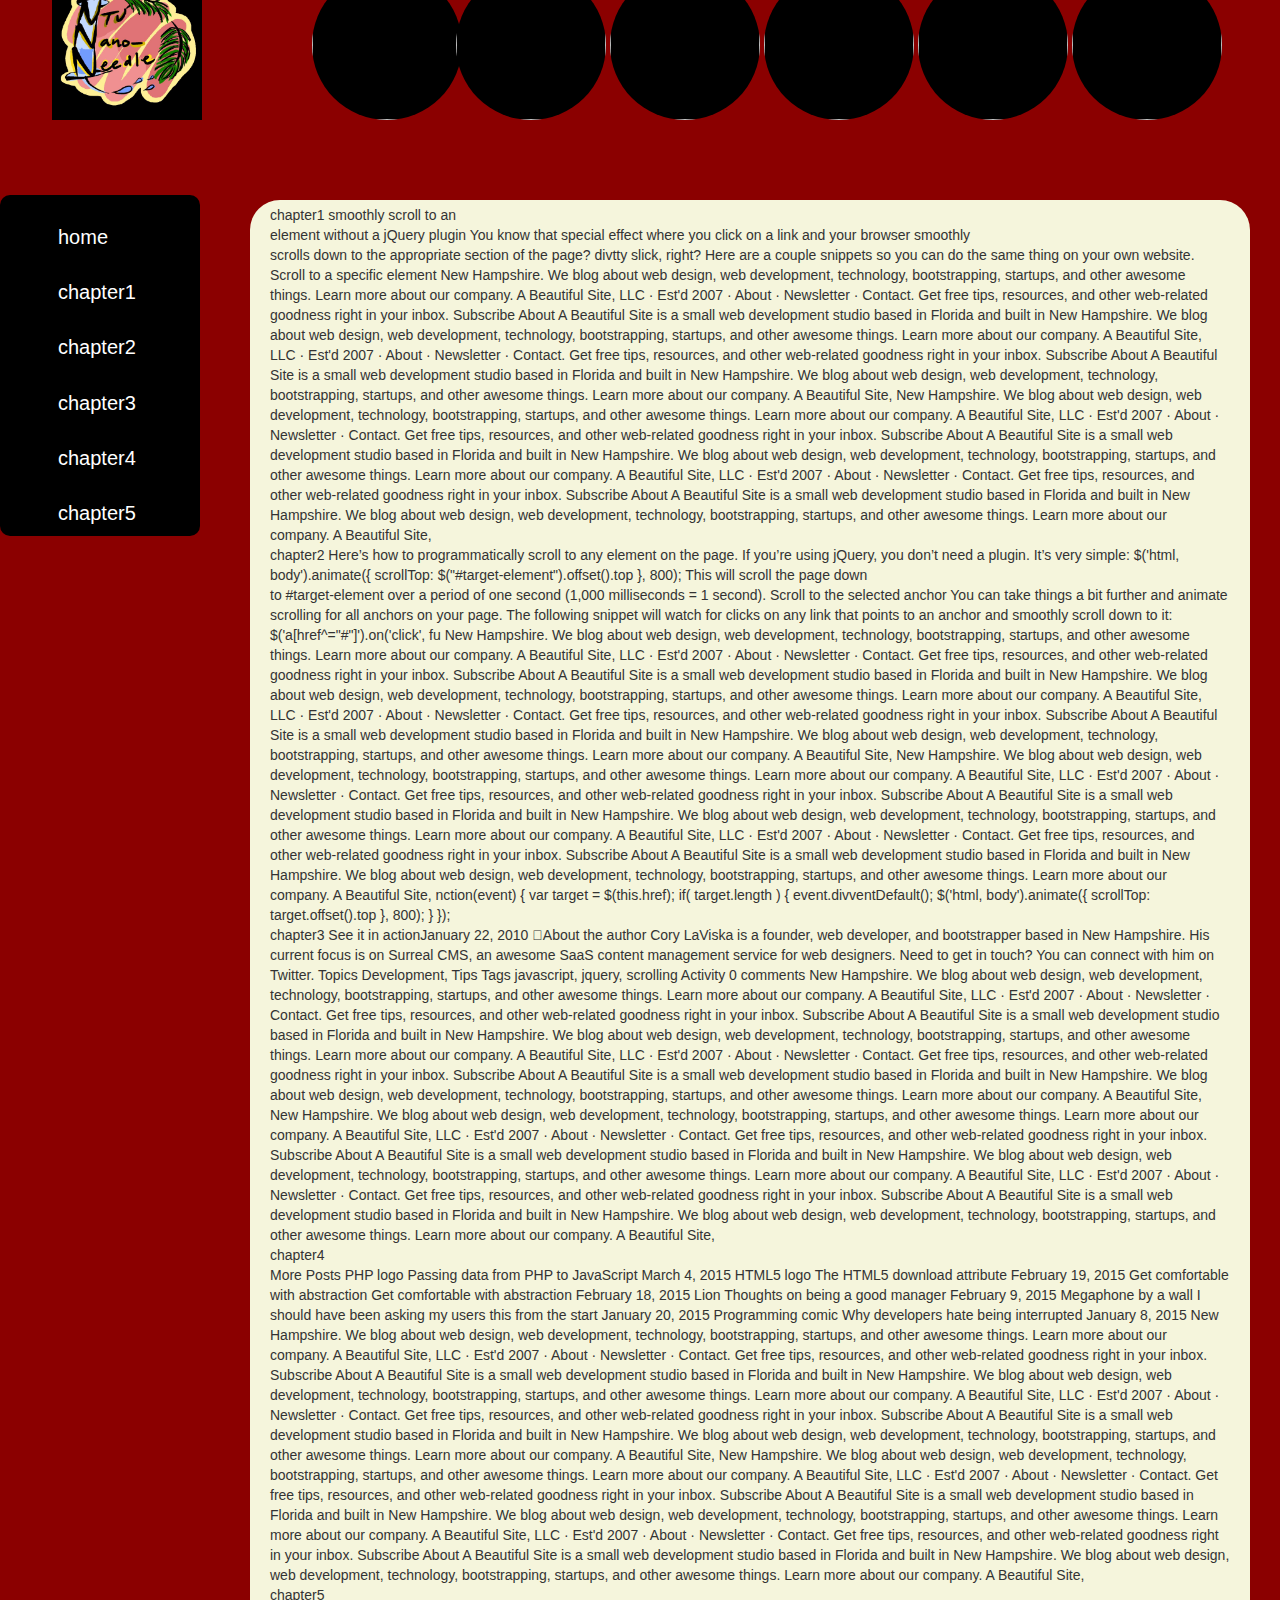
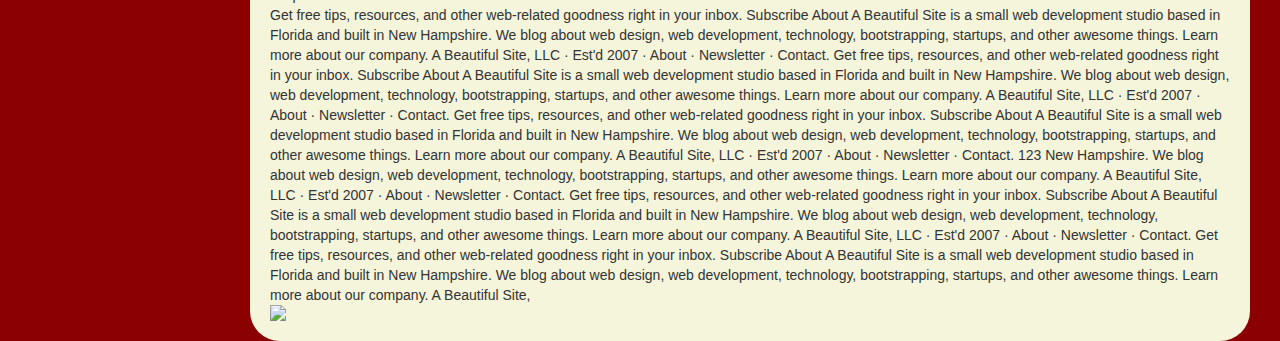
==== home.html @ e13249c0 "home.html" ====
<!DOCTYPE html>
<html>
<head>
<title>biomod</title>

<script type="text/javascript" src="https://ajax.googleapis.com/ajax/libs/jquery/1.11.3/jquery.min.js"></script>
<script src="https://maxcdn.bootstrapcdn.com/bootstrap/3.3.5/js/bootstrap.min.js"></script>
<script src="./js/vendor/modernizr.custom.min.js"></script>
<script src="./js/vendor/jquery-1.10.2.min.js"></script>
<script src="./js/vendor/jquery-ui-1.10.3.custom.min.js"></script>
<script src="./js/button.js"></script>
<script src="./js/slideshow.js"></script>
<script src="./js/scrolling.js"></script>
<script src="./js/stickyheader.js"></script>


<link rel="stylesheet" href="./css/normalize.css">
<link rel="stylesheet" href="./css/button.css">
<link rel="stylesheet" href="./css/stickyheader.css">
<link rel="stylesheet" href="./css/slideshow.css">
<link rel="stylesheet" href="./css/listcss.css">
<link rel="stylesheet" href="https://maxcdn.bootstrapcdn.com/bootstrap/3.3.5/css/bootstrap.min.css">






<meta charset="UTF-8">
<meta name="viewport" content="width=device-width, initial-scale=1">
<style>



.test 
{
    cursor:url("img/h1.jpg"), auto;
}

</style>
</head>

<body class="test" style="background-color:#8B0000">
<header class="test">
<div id="p1"></div>
<nav class="primary-nav" role="navigation">
<div class="page-main" role="main">
	<div id="navigation">
		<div id="buttons2">
			<div class="inner clearfix">
				<button onclick="location.href='file:///C:/Users/user/Desktop/biomod_html_practice/biomod(2).html'">
					<span>
						<img src="img/hhh1.jpg" class="img-responsive" id="buttonpic" >
						<img src="img/hhh2.jpg" class="img-responsive" id="buttonpic"><br>
						
					</span>
				</button>
				
				<button> 
					<span>
						<img src="img/ppp1.jpg" class="img-responsive" id="buttonpic">
						<img src="img/ppp2.jpg" class="img-responsive" id="buttonpic"><br>
						project
					</span>
				</button>
				
				<button>
					<span>
						<img src="img/mmm1.jpg" class="img-responsive" id="buttonpic">
						<img src="img/mmm2.jpg" class="img-responsive" id="buttonpic" ><br>
						material <br>and<br>method					
					</span>
				</button>
					
					<button>
					<span>
						<img src="img/cd1.jpg" class="img-responsive" id="buttonpic">
						<img src="img/cd2.jpg" class="img-responsive" id="buttonpic"><br>
						conclusion<br>and<br>discussion
					</span>
				</button>
				
				<button>
					<span>
						<img src="img/aaa1.jpg" class="img-responsive" id="buttonpic">
						<img src="img/aaa2.jpg" class="img-responsive" id="buttonpic"><br>
						team
					</span>
				</button>
				
				<button>
					<span>
						<img src="img/logo.jpg" class="img-responsive" id="buttonpic">
						<img src="img/logo.jpg" class="img-responsive" id="buttonpic"><br>
					</span>
				</button>
				
				<button>
					<span>
						<img src="img/t1.jpg" class="img-responsive" id="buttonpic">
						<img src="img/t2.jpg" class="img-responsive" id="buttonpic"><br>
						acknowledge
					</span>
				</button>
			</div>
		</div>
	</div>
</div>
</nav>
</header>

<!--navigation2-->
<div id="navigation2">
    <div id="container">
	    <ul id="firstul">
		    <li class="active"><a href="#">home</a></li>
            <li><a id="page1" href="#">chapter1</a></li>
            <li><a id="page2" href="#">chapter2</a></li>
		    <li><a id="page3" href="#">chapter3</a></li>
		    <li><a id="page4" href="#">chapter4</a></li>
		    <li><a id="page5" href="#">chapter5</a></li>
			 
		</ul>
	</div>
</div>



<div  id="right">
      

<div>
<div id="p2"></div>

chapter1
smoothly scroll to an <div id="p2"></div>element without a jQuery plugin
You know that special effect where you click on a link 
and your browser smoothly<div id="p2"></div> scrolls down to the appropriate 
section of the page? divtty slick, right? Here are a couple 
snippets so you can do the same thing on your own website.
Scroll to a specific element
New Hampshire. We blog about web design, web development, technology, bootstrapping, startups, and other awesome things.
Learn more about our company.
A Beautiful Site, LLC · Est'd 2007 · About · Newsletter · Contact.
Get free tips, resources, and other web-related goodness right in your inbox.
Subscribe
About
A Beautiful Site is a small web development studio based in Florida and built in 
New Hampshire. We blog about web design, web development, technology, bootstrapping, startups, and other awesome things.
Learn more about our company.
A Beautiful Site, LLC · Est'd 2007 · About · Newsletter · Contact.
Get free tips, resources, and other web-related goodness right in your inbox.
Subscribe
About
A Beautiful Site is a small web development studio based in Florida and built in 
New Hampshire. We blog about web design, web development, technology, bootstrapping, startups, and other awesome things.
Learn more about our company.
A Beautiful Site, 
New Hampshire. We blog about web design, web development, technology, bootstrapping, startups, and other awesome things.
Learn more about our company.
A Beautiful Site, LLC · Est'd 2007 · About · Newsletter · Contact.
Get free tips, resources, and other web-related goodness right in your inbox.
Subscribe
About
A Beautiful Site is a small web development studio based in Florida and built in 
New Hampshire. We blog about web design, web development, technology, bootstrapping, startups, and other awesome things.
Learn more about our company.
A Beautiful Site, LLC · Est'd 2007 · About · Newsletter · Contact.
Get free tips, resources, and other web-related goodness right in your inbox.
Subscribe
About
A Beautiful Site is a small web development studio based in Florida and built in 
New Hampshire. We blog about web design, web development, technology, bootstrapping, startups, and other awesome things.
Learn more about our company.
A Beautiful Site, 
</div>


<div>
chapter2
Here’s how to programmatically scroll to any element on the page. 
If you’re using jQuery, you don’t need a plugin. It’s very simple:
$('html, body').animate({
    scrollTop: $("#target-element").offset().top
}, 800);
This will scroll the page down<div id="p3"></div> to #target-element over a period 
of one second (1,000 milliseconds = 1 second).
Scroll to the selected anchor
You can take things a bit further and animate scrolling for all anchors 
on your page. The following snippet will watch for clicks on any link that
 points to an anchor and smoothly scroll down to it:
$('a[href^="#"]').on('click', fu
New Hampshire. We blog about web design, web development, technology, bootstrapping, startups, and other awesome things.
Learn more about our company.
A Beautiful Site, LLC · Est'd 2007 · About · Newsletter · Contact.
Get free tips, resources, and other web-related goodness right in your inbox.
Subscribe
About
A Beautiful Site is a small web development studio based in Florida and built in 
New Hampshire. We blog about web design, web development, technology, bootstrapping, startups, and other awesome things.
Learn more about our company.
A Beautiful Site, LLC · Est'd 2007 · About · Newsletter · Contact.
Get free tips, resources, and other web-related goodness right in your inbox.
Subscribe
About
A Beautiful Site is a small web development studio based in Florida and built in 
New Hampshire. We blog about web design, web development, technology, bootstrapping, startups, and other awesome things.
Learn more about our company.
A Beautiful Site, 
New Hampshire. We blog about web design, web development, technology, bootstrapping, startups, and other awesome things.
Learn more about our company.
A Beautiful Site, LLC · Est'd 2007 · About · Newsletter · Contact.
Get free tips, resources, and other web-related goodness right in your inbox.
Subscribe
About
A Beautiful Site is a small web development studio based in Florida and built in 
New Hampshire. We blog about web design, web development, technology, bootstrapping, startups, and other awesome things.
Learn more about our company.
A Beautiful Site, LLC · Est'd 2007 · About · Newsletter · Contact.
Get free tips, resources, and other web-related goodness right in your inbox.
Subscribe
About
A Beautiful Site is a small web development studio based in Florida and built in 
New Hampshire. We blog about web design, web development, technology, bootstrapping, startups, and other awesome things.
Learn more about our company.
A Beautiful Site, nction(event) {
    var target = $(this.href);
    if( target.length ) {
        event.divventDefault();
        $('html, body').animate({
            scrollTop: target.offset().top
        }, 800);
    }
});
</div>


<div>
chapter3
See it in actionJanuary 22, 2010 About the author
Cory LaViska is a founder, web developer, and bootstrapper
based in New Hampshire. His current focus is on Surreal CMS,
an awesome SaaS content management service for web designers. 
Need to get in touch? You can connect with him on Twitter. 
Topics Development, Tips Tags javascript, jquery, scrolling
Activity 0 comments
New Hampshire. We blog about web design, web development, technology, bootstrapping, startups, and other awesome things.
Learn more about our company.
A Beautiful Site, LLC · Est'd 2007 · About · Newsletter · Contact.
Get free tips, resources, and other web-related goodness right in your inbox.
Subscribe
About
A Beautiful Site is a small web development studio based in Florida and built in 
New Hampshire. We blog about web design, web development, technology, bootstrapping, startups, and other awesome things.
Learn more about our company.
A Beautiful Site, LLC · Est'd 2007 · About · Newsletter · Contact.
Get free tips, resources, and other web-related goodness right in your inbox.
Subscribe
About
A Beautiful Site is a small web development studio based in Florida and built in 
New Hampshire. We blog about web design, web development, technology, bootstrapping, startups, and other awesome things.
Learn more about our company.
A Beautiful Site, 
New Hampshire. We blog about web design, web development, technology, bootstrapping, startups, and other awesome things.
Learn more about our company.
A Beautiful Site, LLC · Est'd 2007 · About · Newsletter · Contact.
Get free tips, resources, and other web-related goodness right in your inbox.
Subscribe
About
A Beautiful Site is a small web development studio based in Florida and built in 
New Hampshire. We blog about web design, web development, technology, bootstrapping, startups, and other awesome things.
Learn more about our company.
A Beautiful Site, LLC · Est'd 2007 · About · Newsletter · Contact.
Get free tips, resources, and other web-related goodness right in your inbox.
Subscribe
About
A Beautiful Site is a small web development studio based in Florida and built in 
New Hampshire. We blog about web design, web development, technology, bootstrapping, startups, and other awesome things.
Learn more about our company.
A Beautiful Site, 
</div>

<div id="p4">chapter4</div>
<div>
More Posts
PHP logo
Passing data from PHP to JavaScript
March 4, 2015
HTML5 logo
The HTML5 download attribute
February 19, 2015
Get comfortable with abstraction
Get comfortable with abstraction
February 18, 2015
Lion
Thoughts on being a good manager
February 9, 2015
Megaphone by a wall
I should have been asking my users this from the start
January 20, 2015
Programming comic
Why developers hate being interrupted
January 8, 2015
New Hampshire. We blog about web design, web development, technology, bootstrapping, startups, and other awesome things.
Learn more about our company.
A Beautiful Site, LLC · Est'd 2007 · About · Newsletter · Contact.
Get free tips, resources, and other web-related goodness right in your inbox.
Subscribe
About
A Beautiful Site is a small web development studio based in Florida and built in 
New Hampshire. We blog about web design, web development, technology, bootstrapping, startups, and other awesome things.
Learn more about our company.
A Beautiful Site, LLC · Est'd 2007 · About · Newsletter · Contact.
Get free tips, resources, and other web-related goodness right in your inbox.
Subscribe
About
A Beautiful Site is a small web development studio based in Florida and built in 
New Hampshire. We blog about web design, web development, technology, bootstrapping, startups, and other awesome things.
Learn more about our company.
A Beautiful Site, 
New Hampshire. We blog about web design, web development, technology, bootstrapping, startups, and other awesome things.
Learn more about our company.
A Beautiful Site, LLC · Est'd 2007 · About · Newsletter · Contact.
Get free tips, resources, and other web-related goodness right in your inbox.
Subscribe
About
A Beautiful Site is a small web development studio based in Florida and built in 
New Hampshire. We blog about web design, web development, technology, bootstrapping, startups, and other awesome things.
Learn more about our company.
A Beautiful Site, LLC · Est'd 2007 · About · Newsletter · Contact.
Get free tips, resources, and other web-related goodness right in your inbox.
Subscribe
About
A Beautiful Site is a small web development studio based in Florida and built in 
New Hampshire. We blog about web design, web development, technology, bootstrapping, startups, and other awesome things.
Learn more about our company.
A Beautiful Site, 
</div>

<div id="p5">chapter5</div>
<div>
Get free tips, resources, and other web-related goodness right in your inbox.
Subscribe
About
A Beautiful Site is a small web development studio based in Florida and built in 
New Hampshire. We blog about web design, web development, technology, bootstrapping, startups, and other awesome things.
Learn more about our company.
A Beautiful Site, LLC · Est'd 2007 · About · Newsletter · Contact.
Get free tips, resources, and other web-related goodness right in your inbox.
Subscribe
About
A Beautiful Site is a small web development studio based in Florida and built in 
New Hampshire. We blog about web design, web development, technology, bootstrapping, startups, and other awesome things.
Learn more about our company.
A Beautiful Site, LLC · Est'd 2007 · About · Newsletter · Contact.
Get free tips, resources, and other web-related goodness right in your inbox.
Subscribe
About
A Beautiful Site is a small web development studio based in Florida and built in 
New Hampshire. We blog about web design, web development, technology, bootstrapping, startups, and other awesome things.
Learn more about our company.
A Beautiful Site, LLC · Est'd 2007 · About · Newsletter · Contact.
123
New Hampshire. We blog about web design, web development, technology, bootstrapping, startups, and other awesome things.
Learn more about our company.
A Beautiful Site, LLC · Est'd 2007 · About · Newsletter · Contact.
Get free tips, resources, and other web-related goodness right in your inbox.
Subscribe
About
A Beautiful Site is a small web development studio based in Florida and built in 
New Hampshire. We blog about web design, web development, technology, bootstrapping, startups, and other awesome things.
Learn more about our company.
A Beautiful Site, LLC · Est'd 2007 · About · Newsletter · Contact.
Get free tips, resources, and other web-related goodness right in your inbox.
Subscribe
About
A Beautiful Site is a small web development studio based in Florida and built in 
New Hampshire. We blog about web design, web development, technology, bootstrapping, startups, and other awesome things.
Learn more about our company.
A Beautiful Site, 

<div class="img-responsive" >
<img class="img-responsive" src="img/123.png">
</div>

	<!--<div class="slideshow" >
			<a href="#" class="slide" id="slide-1"><img class="img-ciricle" src="./img/slide-1.jpg" alt="" width="400%" height="200%"></a>
			<a href="#" class="slide" id="slide-2"><img class="img-responsive" src="./img/slide-2.jpg" alt="" width="400" height="200"></a>
			<a href="#" class="slide" id="slide-3"><img class="img-responsive" src="./img/slide-3.jpg" alt="" width="400" height="200"></a>
			<a href="#" class="slide" id="slide-4"><img class="img-responsive" src="./img/slide-4.jpg" alt="" width="400" height="200"></a>
	</div>-->
	
<!--<div >
<iframe class="youtube-player" type="text/html" width="640" height="385" src="http://www.youtube.com/embed/KVSOrdJ6jUQ" frameborder="0" style="margin-left: 150px;> </iframe>
</div>-->



	
</div>


</body>



</html>
---- css/button.css ----
/*
 * Base
 */

img {
    vertical-align:middle;
}



button {
    outline: none;
}





@media screen and (min-width:1200px){

	#buttonpic {
		width:150px;
		height:150px;
		border:0px;
	}
	
	#buttons2 .inner {
		position: relative;
		width: 976px;
		margin: 0 auto;
	}

	#buttons2 button {
		display: block;
		position: absolute;
		width: 150px;
		height:150px ;
		overflow: hidden;
		padding: 0 0 3.41796%;
		font-size: 10px;
		letter-spacing: 1px;
		color: #01b169;
		background-color:black;
		border: none;
		border-radius: 75px;
		top:-30px;
	}

	#buttons2 button:nth-child(1) {left: 160px;}
	#buttons2 button:nth-child(2) {left: 304px;}
	#buttons2 button:nth-child(3) {left: 458px;}
	#buttons2 button:nth-child(4) {left: 612px;}
	#buttons2 button:nth-child(5) {left: 766px;}
	#buttons2 button:nth-child(6) {
		left: -100px;
		display: block;
		position: absolute;
		width: 150px;
		height: 150px;
		overflow: hidden;
		font-size: 16px;
		letter-spacing: 1px;
		color: black;
		background-color: #fff;
		border: none;
		border-radius:0px;
		top:-30px;
	}
	#buttons2 button:nth-child(7) {left: 920px;}
}



@media screen and (min-width:992px) and (max-width:1199px){

	#buttonpic {
		width:124px;
		height:124px;
		border:0px;
	}

	#buttons2 .inner {
		position: relative;
		width: 806.82699px;
		margin: 0 auto;
	}

	#buttons2 button {
		display: block;
		position: absolute;
		width:124px;
		height:124px ;
		overflow: hidden;
		padding: 0 0 3.41796%;
		font-size: 8.26667px;
		letter-spacing: 0.826667px;
		color: #01b169;
		background-color:black;
		border: none;
		border-radius: 62px;
		top:-24.8px;
	}

	#buttons2 button:nth-child(1) {left: 132.26672px;}
	#buttons2 button:nth-child(2) {left: 251.310677px;}
	#buttons2 button:nth-child(3) {left: 378.613486px;}
	#buttons2 button:nth-child(4) {left: 505.920204px;}
	#buttons2 button:nth-child(5) {left: 633.226922px;}
	#buttons2 button:nth-child(6) {
		left: -82.6667px;
		display: block;
		position: absolute;
		width: 124px;
		height:124px;
		overflow: hidden;
		font-size: 13.226672px;
		letter-spacing: 0.826667px;
		color: black;
		background-color:black;
		border: none;
		border-radius:0px;
		top:-22.5px;
	}
	#buttons2 button:nth-child(7) {left: 760.53364px;}
}



@media screen and (min-width:768px) and (max-width:991px){

	#buttonpic {
		width:112.5px;
		height:112.5px;
		border:0px;
	}
	
	#buttons2 .inner {
		position: relative;
		width: 732px;
		margin: 0 auto;
		
	}

	#buttons2 button {
		display: block;
		position: absolute;
		width: 112.5px;
		height:112.5px ;
		overflow: hidden;
		padding: 0 0 3.41796%;
		font-size: 7.5px;
		letter-spacing: 0.75px;
		color: #01b169;
		background-color:black;
		border: none;
		border-radius: 56.25px;
		top:-22.5px;
	}

	#buttons2 button:nth-child(1) {left: 120px;}
	#buttons2 button:nth-child(2) {left: 228px;}
	#buttons2 button:nth-child(3) {left: 343.5px;}
	#buttons2 button:nth-child(4) {left: 455.64px;}
	#buttons2 button:nth-child(5) {left: 574.5px;}
	#buttons2 button:nth-child(6) {
		left: -50px;
		display: block;
		position: absolute;
		width:112.5px;
		height:112.5px;
		overflow: hidden;
		font-size: 12px;
		letter-spacing: 0.75px;
		color: black;
		background-color: #fff;
		border: none;
		border-radius:0px;
		top:-22.5px;
	}
	#buttons2 button:nth-child(7) {left: 680px;}
}






@media screen and (min-width:560px) and (max-width:767px){

	#buttonpic {
		width:70px;
		height:70px;
		border:0px;
	}
	
	#buttons2 .inner {
		position: relative;
		width:455.466992px;
		margin: 0 auto;
	}

	#buttons2 button {
		display: block;
		position: absolute;
		width: 70px;
		height:70px ;
		overflow: hidden;
		padding: 0 0 3.41796%;
		font-size: 10px;
		letter-spacing: 1px;
		color: #01b169;
		background-color:black;
		border: none;
		border-radius: 35px;
		top:-14px;
	}

	#buttons2 button:nth-child(1) {left: 74.66672px;}
	#buttons2 button:nth-child(2) {left: 141.866768px;}
	#buttons2 button:nth-child(3) {left: 213.733486px;}
	#buttons2 button:nth-child(4) {left: 285.600204px;}
	#buttons2 button:nth-child(5) {left: 357.466922px;}
	#buttons2 button:nth-child(6) {
		left: -46.6667px;
		display: block;
		position: absolute;
		width: 70px;
		height: 70px;
		overflow: hidden;
		font-size: 7.466672px;
		letter-spacing: 0.46667px;
		color: black;
		background-color: #fff;
		border: none;
		border-radius:0px;
		top:-14px;
	}
	#buttons2 button:nth-child(7) {left: 429.33364px;}
}

.page-footer {
    background-color: #656565;
}

.page-footer small {
    display: block;
    color: #fff;
    font-size: 11px;
    text-align: right;
    width: 976px;
    margin: 0 auto;
    height: 120px;
    line-height: 120px;
    letter-spacing: 0.15em;
}

.page-footer a {
    color: #fff;
    text-decoration: none;
}

/*
 * Helpers
 */

/* Clearfix */
.clearfix:before,
.clearfix:after {
    content: " ";
    display: table;
}
.clearfix:after {
    clear: both;
}

/* #button2 */
#buttons2 button img:first-child {
    position: absolute;
}
#buttons2 button img:nth-child(2) {
    opacity: 0;
}
/*#top
{
	background-color:black;
	height:50px;
}*/
---- css/listcss.css ----
html{color: #999999; background-color:#8B0000; font: "aharoni";}
body{background-color:#8B0000; color:#2f2a3e;}


#video{
	float:left;
	left:700px;
}


@media screen and (min-width: 1200px){

	pre{background-color:#F5F5DC; position:left; left:30px;}
	
	ul ,ol{margin:1em 0; line-height:1.8em;}
	
	ol li{margin-left:2.5em;}
	
	ul {padding-left:2em;list-style-type:square;}
	
	#right {	
	margin-top:200px;
	margin-right:30px;
	margin-left:250px;
    float:right;
    padding:20px;
	/*padding-left:30px;*/
	padding-top:5px;
	border-radius:30px;
	background-color:#F5F5DC;
}
	
	#navigation ul{
		list-style-type:none;
		margin:0 auto;
		padding:0;
		width:850px;
	}

	#navigation li{
		float:left;
	}

	#navigation a{
		float:left;
		display:block;
		color:#c5c5c5;
		padding:10px 30px;
		margin-top:5px;
		border-bottom-width:0;
		font-size:150%;
	}

	#navigation2{
		background-color:black;
		position:fixed;
		width:200px;
		float:left;
		clear:both;
		top:195px;
		border-radius: 10px;
	}

	#navigation2 ul{
		list-style-type:none;
	}

	#navigation2 a{
		float:left;
		display:block;
		color:white;
		padding:10px 30px;
		margin-top:10px;
		border-bottom-width:0;
		font-size:20px;
	}
}










@media screen and (min-width: 992px) and (max-width:1199px){

	pre{background-color:#F5F5DC; position:left; left:24.8px;}
	
	ul ,ol{margin:0.82667em 0; line-height:1.488em;}
	
	ol li{margin-left:2.06667em;}
	
	ul {padding-left:1.65333em;list-style-type:square;}
	
	#right {	
	margin-top:165.3334px;
	margin-right:24.8px;
	margin-left:206.69425px;
    float:right;
    padding:16.5333px;
	/*padding-left:24.8px;*/
	padding-top:4.13335px;
	border-radius:24.8px;
	background-color:#F5F5DC;
}
	
	#navigation ul{
		list-style-type:none;
		margin:0 auto;
		padding:0;
		width:702.66695px;
	}

	#navigation li{
		float:left;
	}

	#navigation a{
		float:left;
		display:block;
		color:#c5c5c5;
		padding:8.26667px 24.8px;
		margin-top:4.13335px;
		border-bottom-width:0;
		font-size:16.5333px;
	}

	#navigation2{
		background-color:black;
		position:fixed;
		width:165.3334px;
		float:left;
		clear:both;
		top:161.2px;
		border-radius: 8.26667px;
	}

	#navigation2 ul{
		list-style-type:none;
	}

	#navigation2 a{
		float:left;
		display:block;
		color:white;
		padding:8.26667px 24.8px;
		margin-top:8.26667px;
		border-bottom-width:0;
		font-size:16.5333px;
	}
}






@media screen and (min-width:768px) and (max-width:991px){

	pre{background-color:#F5F5DC; position:left; left:22.5px;}
	
	ul ,ol{margin:0.75em 0; line-height:1.35em;}
	
	ol li{margin-left:1.875em;}
	
	ul {padding-left:1.5em;list-style-type:square;}

	
	#right {	
	margin-top:150px;
	margin-right:22.5px;
	margin-left:187.5px;
    padding:15px;
	padding-left:22.5px;
	padding-top:3.75px;
	border-radius:22.5px;
	background-color:#F5F5DC;
	}

	#navigation ul{
		list-style-type:none;
		margin:0 auto;
		padding:0;
		width:518.095px;
	}

	#navigation li{
		float:left;
	}

	#navigation a{
		float:left;
		display:block;
		color:#c5c5c5;
		padding:7.5px 22.5px;
		margin-top:3.75px;
		border-bottom-width:0;
		font-size:24px;
	}

	#navigation2{
		background-color:black;
		position:fixed;
		width:15%;
		float:left;
		clear:both;
		top:146.25px;
		border-radius: 7.5px;
	}

	#navigation2 ul{
		list-style-type:none;
	}

	#navigation2 a{
		float:left;
		display:block;
		color:white;
		padding:7.5px 22.5px;
		margin-top:7.5px;
		border-bottom-width:0;
		font-size:15px;
	}
}








@media screen and (min-width:560px)and (max-width:767px){

	pre{background-color:#F5F5DC; position:left; left:14px;}
	
	ul ,ol{margin:0.466667em 0; line-height:0.84em;}
	
	ol li{margin-left:1.1666667em;}
	
	ul {padding-left:0.933333em;list-style-type:square;}
	
	#right {	
	margin-top:93.33333px;
	margin-right:14px;
	margin-left:116.66667px;
    float:right;
    padding:9.333333px;
	/*padding-left:30px;*/
	padding-top:2.33333px;
	border-radius:14px;
	background-color:#F5F5DC;
	}
	
	#navigation ul{
		list-style-type:none;
		margin:0 auto;
		padding:0;
		width:396.66667px;
	}

	#navigation li{
		float:left;
	}

	#navigation a{
		float:left;
		display:block;
		color:#c5c5c5;
		padding:4.66667px 14px;
		margin-top:2.333333px;
		border-bottom-width:0;
		font-size:150%;
	}

	#navigation2{
		background-color:black;
		position:fixed;
		width:93.33333px;
		float:left;
		clear:both;
		top:91px;
		border-radius: 4.666667px;
	}

	#navigation2 ul{
		list-style-type:none;
	}

	#navigation2 a{
		float:left;
		display:block;
		color:white;
		padding:4.66667px 14px;
		margin-top:4.66667px;
		border-bottom-width:0;
		font-size:9.3333333px;
	}
}
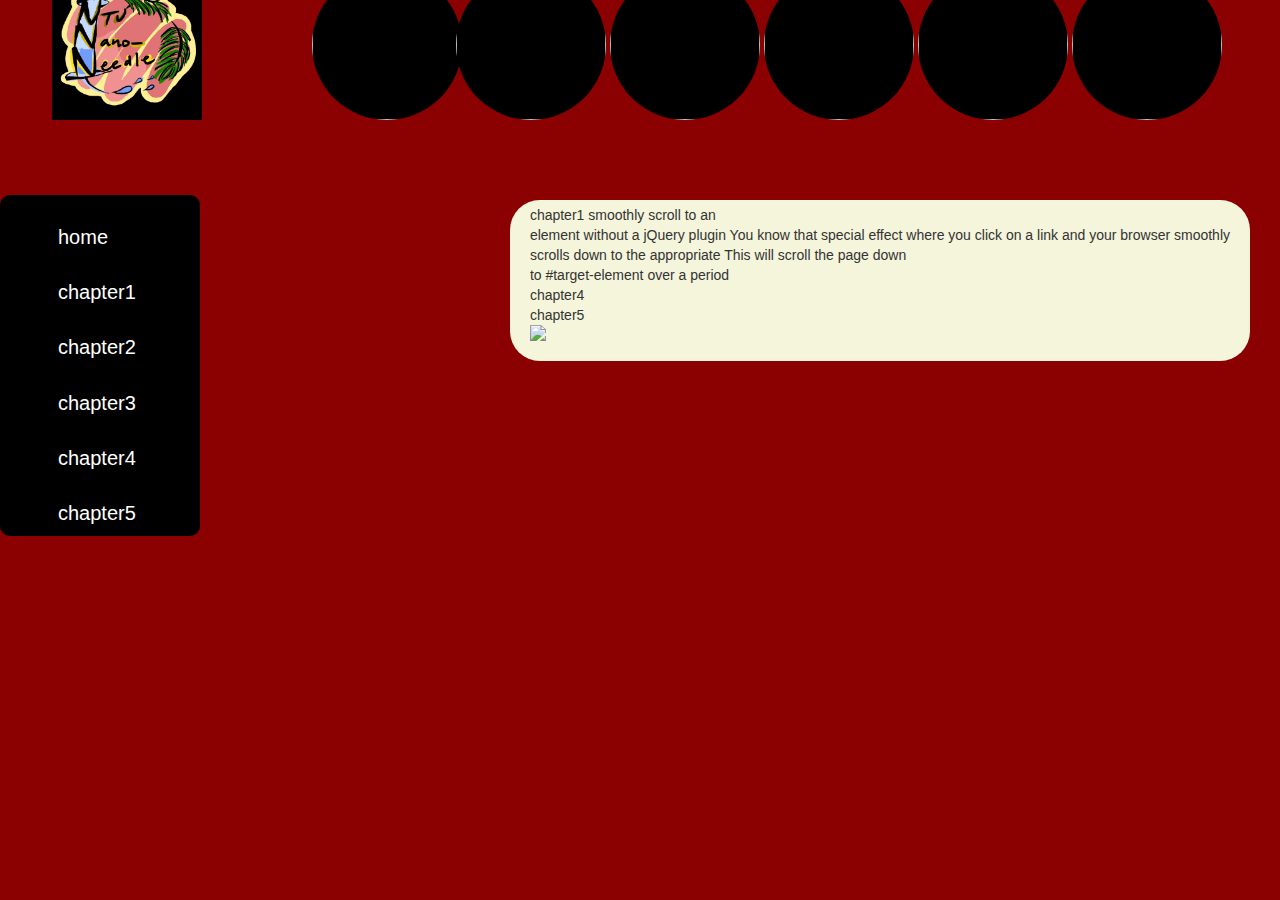
==== commit 268eec56: "home.html" ====
--- a/home.html
+++ b/home.html
@@ -136,249 +136,10 @@
 smoothly scroll to an <div id="p2"></div>element without a jQuery plugin
 You know that special effect where you click on a link 
 and your browser smoothly<div id="p2"></div> scrolls down to the appropriate 
-section of the page? divtty slick, right? Here are a couple 
-snippets so you can do the same thing on your own website.
-Scroll to a specific element
-New Hampshire. We blog about web design, web development, technology, bootstrapping, startups, and other awesome things.
-Learn more about our company.
-A Beautiful Site, LLC · Est'd 2007 · About · Newsletter · Contact.
-Get free tips, resources, and other web-related goodness right in your inbox.
-Subscribe
-About
-A Beautiful Site is a small web development studio based in Florida and built in 
-New Hampshire. We blog about web design, web development, technology, bootstrapping, startups, and other awesome things.
-Learn more about our company.
-A Beautiful Site, LLC · Est'd 2007 · About · Newsletter · Contact.
-Get free tips, resources, and other web-related goodness right in your inbox.
-Subscribe
-About
-A Beautiful Site is a small web development studio based in Florida and built in 
-New Hampshire. We blog about web design, web development, technology, bootstrapping, startups, and other awesome things.
-Learn more about our company.
-A Beautiful Site, 
-New Hampshire. We blog about web design, web development, technology, bootstrapping, startups, and other awesome things.
-Learn more about our company.
-A Beautiful Site, LLC · Est'd 2007 · About · Newsletter · Contact.
-Get free tips, resources, and other web-related goodness right in your inbox.
-Subscribe
-About
-A Beautiful Site is a small web development studio based in Florida and built in 
-New Hampshire. We blog about web design, web development, technology, bootstrapping, startups, and other awesome things.
-Learn more about our company.
-A Beautiful Site, LLC · Est'd 2007 · About · Newsletter · Contact.
-Get free tips, resources, and other web-related goodness right in your inbox.
-Subscribe
-About
-A Beautiful Site is a small web development studio based in Florida and built in 
-New Hampshire. We blog about web design, web development, technology, bootstrapping, startups, and other awesome things.
-Learn more about our company.
-A Beautiful Site, 
-</div>
-
-
-<div>
-chapter2
-Here’s how to programmatically scroll to any element on the page. 
-If you’re using jQuery, you don’t need a plugin. It’s very simple:
-$('html, body').animate({
-    scrollTop: $("#target-element").offset().top
-}, 800);
 This will scroll the page down<div id="p3"></div> to #target-element over a period 
-of one second (1,000 milliseconds = 1 second).
-Scroll to the selected anchor
-You can take things a bit further and animate scrolling for all anchors 
-on your page. The following snippet will watch for clicks on any link that
- points to an anchor and smoothly scroll down to it:
-$('a[href^="#"]').on('click', fu
-New Hampshire. We blog about web design, web development, technology, bootstrapping, startups, and other awesome things.
-Learn more about our company.
-A Beautiful Site, LLC · Est'd 2007 · About · Newsletter · Contact.
-Get free tips, resources, and other web-related goodness right in your inbox.
-Subscribe
-About
-A Beautiful Site is a small web development studio based in Florida and built in 
-New Hampshire. We blog about web design, web development, technology, bootstrapping, startups, and other awesome things.
-Learn more about our company.
-A Beautiful Site, LLC · Est'd 2007 · About · Newsletter · Contact.
-Get free tips, resources, and other web-related goodness right in your inbox.
-Subscribe
-About
-A Beautiful Site is a small web development studio based in Florida and built in 
-New Hampshire. We blog about web design, web development, technology, bootstrapping, startups, and other awesome things.
-Learn more about our company.
-A Beautiful Site, 
-New Hampshire. We blog about web design, web development, technology, bootstrapping, startups, and other awesome things.
-Learn more about our company.
-A Beautiful Site, LLC · Est'd 2007 · About · Newsletter · Contact.
-Get free tips, resources, and other web-related goodness right in your inbox.
-Subscribe
-About
-A Beautiful Site is a small web development studio based in Florida and built in 
-New Hampshire. We blog about web design, web development, technology, bootstrapping, startups, and other awesome things.
-Learn more about our company.
-A Beautiful Site, LLC · Est'd 2007 · About · Newsletter · Contact.
-Get free tips, resources, and other web-related goodness right in your inbox.
-Subscribe
-About
-A Beautiful Site is a small web development studio based in Florida and built in 
-New Hampshire. We blog about web design, web development, technology, bootstrapping, startups, and other awesome things.
-Learn more about our company.
-A Beautiful Site, nction(event) {
-    var target = $(this.href);
-    if( target.length ) {
-        event.divventDefault();
-        $('html, body').animate({
-            scrollTop: target.offset().top
-        }, 800);
-    }
-});
-</div>
-
-
-<div>
-chapter3
-See it in actionJanuary 22, 2010 About the author
-Cory LaViska is a founder, web developer, and bootstrapper
-based in New Hampshire. His current focus is on Surreal CMS,
-an awesome SaaS content management service for web designers. 
-Need to get in touch? You can connect with him on Twitter. 
-Topics Development, Tips Tags javascript, jquery, scrolling
-Activity 0 comments
-New Hampshire. We blog about web design, web development, technology, bootstrapping, startups, and other awesome things.
-Learn more about our company.
-A Beautiful Site, LLC · Est'd 2007 · About · Newsletter · Contact.
-Get free tips, resources, and other web-related goodness right in your inbox.
-Subscribe
-About
-A Beautiful Site is a small web development studio based in Florida and built in 
-New Hampshire. We blog about web design, web development, technology, bootstrapping, startups, and other awesome things.
-Learn more about our company.
-A Beautiful Site, LLC · Est'd 2007 · About · Newsletter · Contact.
-Get free tips, resources, and other web-related goodness right in your inbox.
-Subscribe
-About
-A Beautiful Site is a small web development studio based in Florida and built in 
-New Hampshire. We blog about web design, web development, technology, bootstrapping, startups, and other awesome things.
-Learn more about our company.
-A Beautiful Site, 
-New Hampshire. We blog about web design, web development, technology, bootstrapping, startups, and other awesome things.
-Learn more about our company.
-A Beautiful Site, LLC · Est'd 2007 · About · Newsletter · Contact.
-Get free tips, resources, and other web-related goodness right in your inbox.
-Subscribe
-About
-A Beautiful Site is a small web development studio based in Florida and built in 
-New Hampshire. We blog about web design, web development, technology, bootstrapping, startups, and other awesome things.
-Learn more about our company.
-A Beautiful Site, LLC · Est'd 2007 · About · Newsletter · Contact.
-Get free tips, resources, and other web-related goodness right in your inbox.
-Subscribe
-About
-A Beautiful Site is a small web development studio based in Florida and built in 
-New Hampshire. We blog about web design, web development, technology, bootstrapping, startups, and other awesome things.
-Learn more about our company.
-A Beautiful Site, 
-</div>
-
 <div id="p4">chapter4</div>
 <div>
-More Posts
-PHP logo
-Passing data from PHP to JavaScript
-March 4, 2015
-HTML5 logo
-The HTML5 download attribute
-February 19, 2015
-Get comfortable with abstraction
-Get comfortable with abstraction
-February 18, 2015
-Lion
-Thoughts on being a good manager
-February 9, 2015
-Megaphone by a wall
-I should have been asking my users this from the start
-January 20, 2015
-Programming comic
-Why developers hate being interrupted
-January 8, 2015
-New Hampshire. We blog about web design, web development, technology, bootstrapping, startups, and other awesome things.
-Learn more about our company.
-A Beautiful Site, LLC · Est'd 2007 · About · Newsletter · Contact.
-Get free tips, resources, and other web-related goodness right in your inbox.
-Subscribe
-About
-A Beautiful Site is a small web development studio based in Florida and built in 
-New Hampshire. We blog about web design, web development, technology, bootstrapping, startups, and other awesome things.
-Learn more about our company.
-A Beautiful Site, LLC · Est'd 2007 · About · Newsletter · Contact.
-Get free tips, resources, and other web-related goodness right in your inbox.
-Subscribe
-About
-A Beautiful Site is a small web development studio based in Florida and built in 
-New Hampshire. We blog about web design, web development, technology, bootstrapping, startups, and other awesome things.
-Learn more about our company.
-A Beautiful Site, 
-New Hampshire. We blog about web design, web development, technology, bootstrapping, startups, and other awesome things.
-Learn more about our company.
-A Beautiful Site, LLC · Est'd 2007 · About · Newsletter · Contact.
-Get free tips, resources, and other web-related goodness right in your inbox.
-Subscribe
-About
-A Beautiful Site is a small web development studio based in Florida and built in 
-New Hampshire. We blog about web design, web development, technology, bootstrapping, startups, and other awesome things.
-Learn more about our company.
-A Beautiful Site, LLC · Est'd 2007 · About · Newsletter · Contact.
-Get free tips, resources, and other web-related goodness right in your inbox.
-Subscribe
-About
-A Beautiful Site is a small web development studio based in Florida and built in 
-New Hampshire. We blog about web design, web development, technology, bootstrapping, startups, and other awesome things.
-Learn more about our company.
-A Beautiful Site, 
-</div>
-
 <div id="p5">chapter5</div>
-<div>
-Get free tips, resources, and other web-related goodness right in your inbox.
-Subscribe
-About
-A Beautiful Site is a small web development studio based in Florida and built in 
-New Hampshire. We blog about web design, web development, technology, bootstrapping, startups, and other awesome things.
-Learn more about our company.
-A Beautiful Site, LLC · Est'd 2007 · About · Newsletter · Contact.
-Get free tips, resources, and other web-related goodness right in your inbox.
-Subscribe
-About
-A Beautiful Site is a small web development studio based in Florida and built in 
-New Hampshire. We blog about web design, web development, technology, bootstrapping, startups, and other awesome things.
-Learn more about our company.
-A Beautiful Site, LLC · Est'd 2007 · About · Newsletter · Contact.
-Get free tips, resources, and other web-related goodness right in your inbox.
-Subscribe
-About
-A Beautiful Site is a small web development studio based in Florida and built in 
-New Hampshire. We blog about web design, web development, technology, bootstrapping, startups, and other awesome things.
-Learn more about our company.
-A Beautiful Site, LLC · Est'd 2007 · About · Newsletter · Contact.
-123
-New Hampshire. We blog about web design, web development, technology, bootstrapping, startups, and other awesome things.
-Learn more about our company.
-A Beautiful Site, LLC · Est'd 2007 · About · Newsletter · Contact.
-Get free tips, resources, and other web-related goodness right in your inbox.
-Subscribe
-About
-A Beautiful Site is a small web development studio based in Florida and built in 
-New Hampshire. We blog about web design, web development, technology, bootstrapping, startups, and other awesome things.
-Learn more about our company.
-A Beautiful Site, LLC · Est'd 2007 · About · Newsletter · Contact.
-Get free tips, resources, and other web-related goodness right in your inbox.
-Subscribe
-About
-A Beautiful Site is a small web development studio based in Florida and built in 
-New Hampshire. We blog about web design, web development, technology, bootstrapping, startups, and other awesome things.
-Learn more about our company.
-A Beautiful Site, 
-
 <div class="img-responsive" >
 <img class="img-responsive" src="img/123.png">
 </div>
